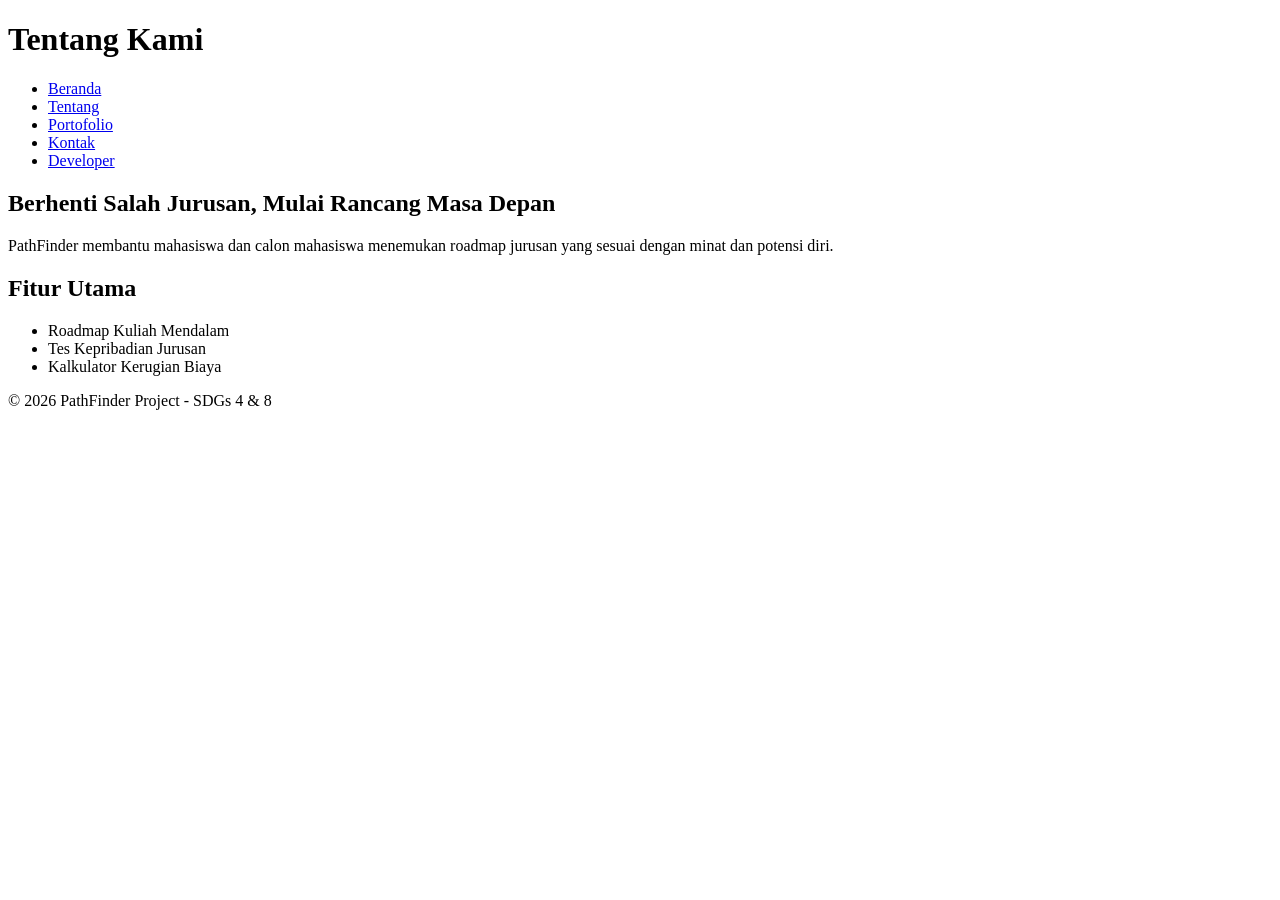
==== index.html @ 6c257d46 "developer.html : tambah profil" ====
<!DOCTYPE html>
<html lang="id">
<head>
    <meta charset="UTF-8">
    <meta name="viewport" content="width=device-width, initial-scale=1.0">
    <title>PathFinder - Solusi Tepat Pilih Jurusan</title>
    <link rel="stylesheet" href="styles.css">
</head>
<body>
    <header>
        <h1>Tentang Kami</h1>
        <nav>
            <ul>
                <li><a href="index.html">Beranda</a></li>
                <li><a href="about.html">Tentang</a></li>
                <li><a href="portofolio.html">Portofolio</a></li>
                <li><a href="contact.html">Kontak</a></li>
                <li><a href="developer.html">Developer</a></li>
            </ul>
        </nav>
    </header>
    <main>
        <section>
            <h2>Berhenti Salah Jurusan, Mulai Rancang Masa Depan</h2>
            <p>PathFinder membantu mahasiswa dan calon mahasiswa menemukan roadmap jurusan yang sesuai dengan minat dan potensi diri.</p>
        </section>
        <section>
            <h2>Fitur Utama</h2>
            <ul>
                <li>Roadmap Kuliah Mendalam</li>
                <li>Tes Kepribadian Jurusan</li>
                <li>Kalkulator Kerugian Biaya</li>
            </ul>
        </section>
    </main>
    <footer>
        <p>&copy; 2026 PathFinder Project - SDGs 4 & 8</p>
    </footer>
</body>
</html>
---- styles.css ----
#developer {
    padding: 50px 20px;
    background-color: #f9f9f9; 
    text-align: center;
}

#developer h2 {
    color: #333;
    margin-bottom: 10px;
}

.subtitle {
    color: #666;
    margin-bottom: 40px;
}

/* Membungkus kartu agar berjajar (Flexbox) */
.dev-wrapper {
    display: flex;
    justify-content: center; 
    gap: 30px;
    flex-wrap: wrap;
}

/* Desain Kartu Biodata */
.dev-card {
    background: white;
    width: 300px;
    padding: 30px;
    border-radius: 15px; 
    box-shadow: 0 4px 10px rgba(0,0,0,0.1);
    transition: transform 0.3s ease; 
}

/* Efek saat mouse diarahkan ke kartu */
.dev-card:hover {
    transform: translateY(-10px); 
}

/* Foto Profil Bulat */
.profile-pic img {
    width: 120px;
    height: 120px;
    object-fit: cover; 
    border-radius: 50%; 
    border: 4px solid #4CAF50; 
    margin-bottom: 15px;
}

.npm {
    display: block;
    font-size: 0.9em;
    color: #4CAF50; 
    font-weight: bold;
    margin-bottom: 15px;
}

.socials a {
    text-decoration: none;
    color: #555;
    font-size: 0.9em;
    margin: 0 5px;
}

.socials a:hover {
    color: #4CAF50;
}
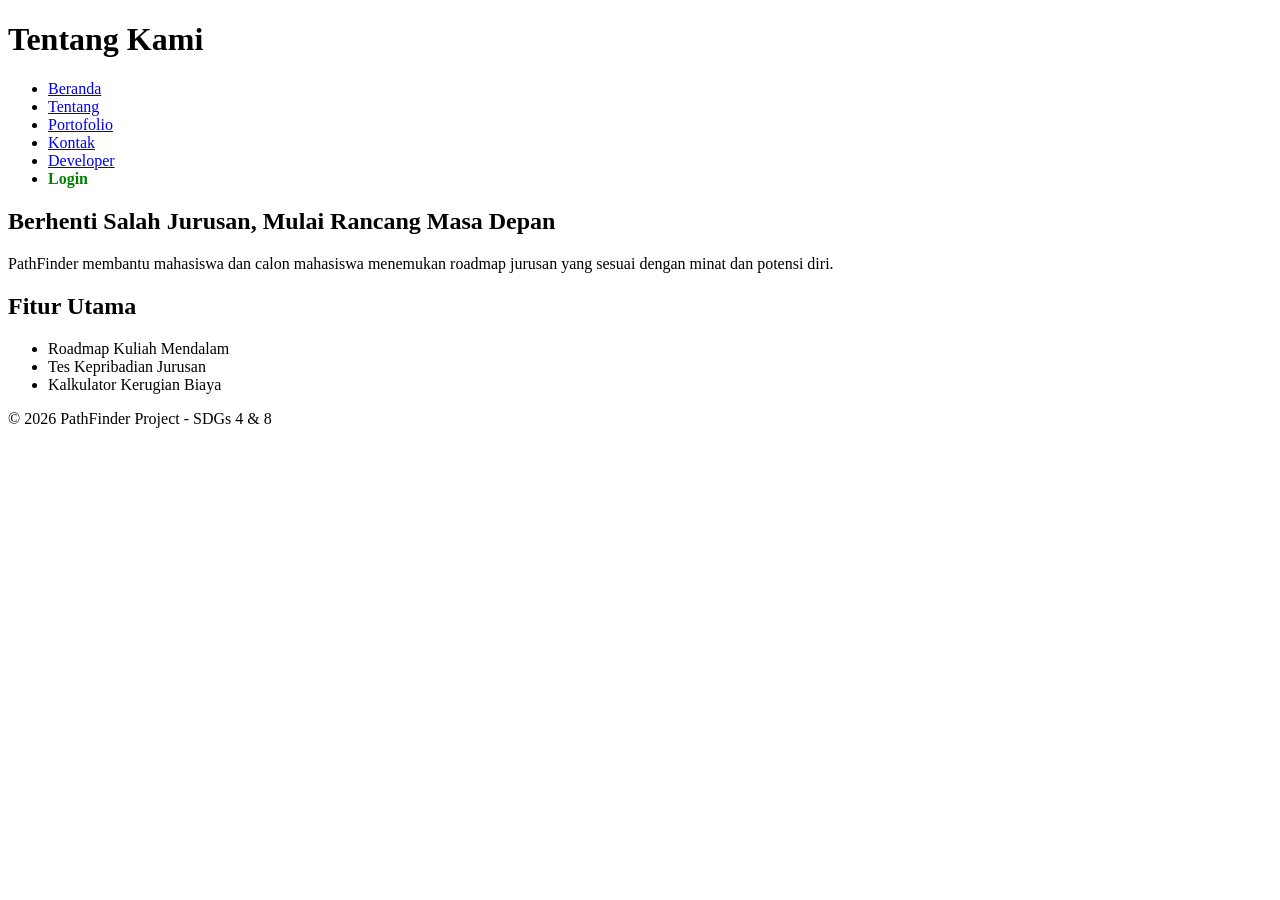
==== commit afbe2018: "izin update beberapa file dan push file login.html" ====
--- a/index.html
+++ b/index.html
@@ -16,6 +16,7 @@
                 <li><a href="portofolio.html">Portofolio</a></li>
                 <li><a href="contact.html">Kontak</a></li>
                 <li><a href="developer.html">Developer</a></li>
+                <li><a href="Login.html" class="btn-login">Login</a></li>
             </ul>
         </nav>
     </header>
--- a/styles.css
+++ b/styles.css
@@ -12,6 +12,17 @@
 .subtitle {
     color: #666;
     margin-bottom: 40px;
+}
+
+/*ini style untuk button login nya yaa rek*/
+.btn-login {
+    color: green;
+    text-decoration: none;
+    font-weight: bold;
+}
+
+.btn-login:hover {
+    text-decoration: underline;    
 }
 
 /* Membungkus kartu agar berjajar (Flexbox) */
